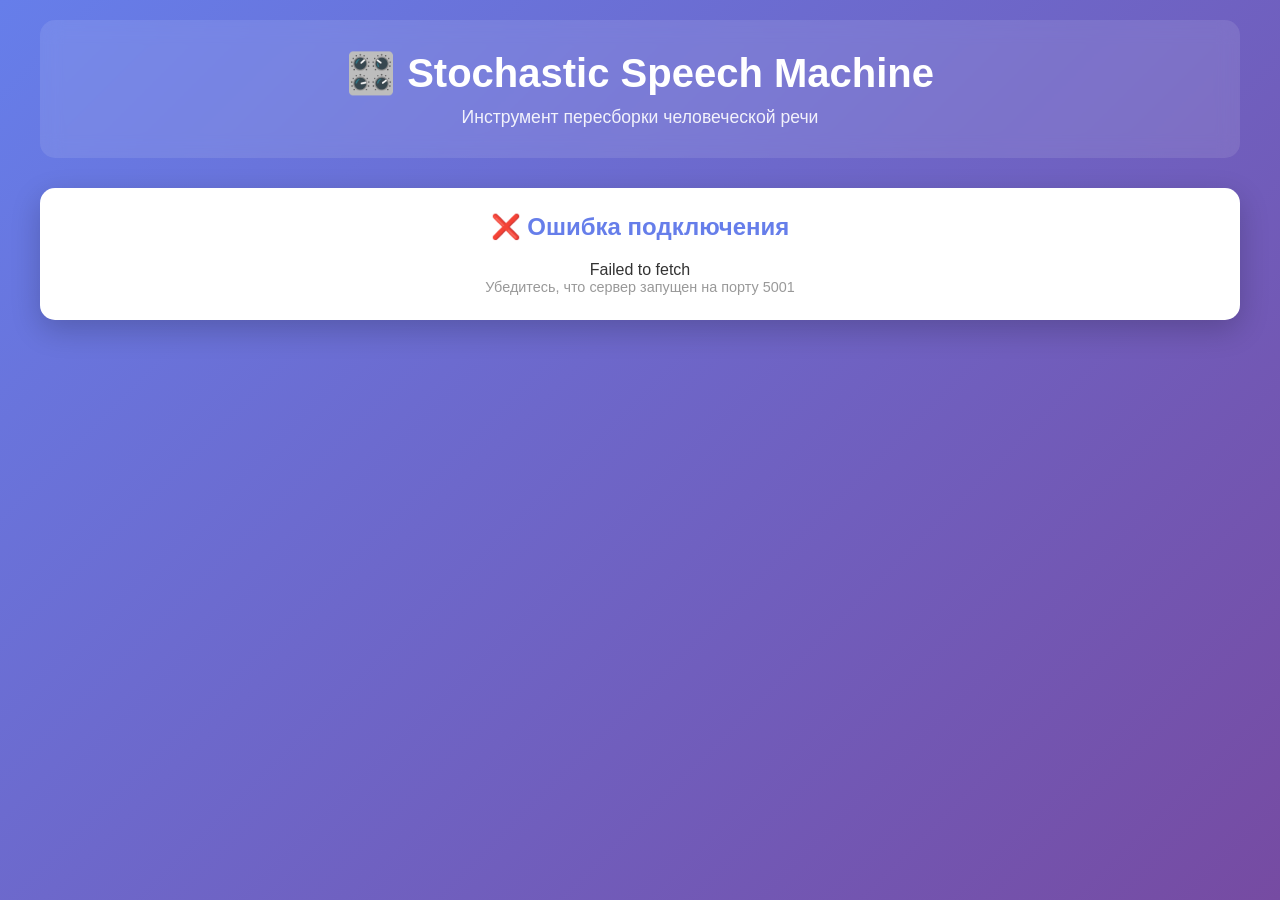
==== generator/static/index.html @ 71524179 "work" ====
<!DOCTYPE html>
<html lang="ru">
<head>
    <meta charset="UTF-8">
    <meta name="viewport" content="width=device-width, initial-scale=1.0">
    <title>Stochastic Speech Machine</title>
    <link rel="stylesheet" href="css/style.css">
</head>
<body>
    <div class="container">
        <!-- Заголовок -->
        <header>
            <h1>🎛️ Stochastic Speech Machine</h1>
            <p>Инструмент пересборки человеческой речи</p>
        </header>

        <!-- Загрузка -->
        <section class="init-section" id="initSection">
            <h2>Загрузка данных...</h2>
            <p class="hint">Подключение к генератору</p>
        </section>

        <!-- Основной интерфейс (скрыт до инициализации) -->
        <div id="mainInterface" style="display: none;">
            
            <!-- Текущий семпл -->
            <section class="current-sample">
                <h2>Текущий семпл</h2>
                <div id="currentSample" class="sample-display">
                    <p class="no-sample">Нажмите "Следующий" для начала</p>
                </div>
                <audio id="audioPlayer" controls></audio>
            </section>

            <!-- Контролы генерации -->
            <section class="generation-controls">
                <h2>Управление</h2>
                <div class="button-group">
                    <button class="btn-primary" onclick="generateNext()">▶ Следующий</button>
                    <button class="btn-secondary" onclick="generateSequence()">📝 Последовательность</button>
                    <button class="btn-secondary" id="streamBtn" onclick="toggleStream()">🌊 Непрерывный поток</button>
                    <button class="btn-secondary" onclick="resetGenerator()">🔄 Сброс</button>
                </div>
                
                <!-- Температура -->
                <div class="control-group">
                    <label>
                        Температура (хаотичность): <span id="tempValue">1.0</span>
                    </label>
                    <input type="range" id="temperature" min="0.1" max="2.0" step="0.1" value="1.0" 
                           oninput="updateTemperature(this.value)">
                    <div class="range-labels">
                        <span>Детерминированно</span>
                        <span>Хаос</span>
                    </div>
                </div>

                <!-- Длина последовательности -->
                <div class="control-group">
                    <label>
                        Длина последовательности: <span id="seqLengthValue">10</span>
                    </label>
                    <input type="range" id="seqLength" min="5" max="50" step="1" value="10" 
                           oninput="document.getElementById('seqLengthValue').textContent = this.value">
                </div>

                <!-- Нахлест -->
                <div class="control-group">
                    <label>
                        Нахлест семплов: <span id="overlapValue">0%</span>
                    </label>
                    <input type="range" id="overlap" min="0" max="90" step="5" value="0" 
                           oninput="document.getElementById('overlapValue').textContent = this.value + '%'">
                    <div class="range-labels">
                        <span>Последовательно</span>
                        <span>Сильный нахлест</span>
                    </div>
                </div>
            </section>

            <!-- Правила -->
            <section class="rules-section">
                <h2>Правила генерации</h2>
                
                <div class="rules-header">
                    <button class="btn-add" onclick="showAddRuleDialog()">+ Добавить правило</button>
                </div>

                <div id="activeRules" class="active-rules">
                    <!-- Активные правила будут здесь -->
                </div>

                <!-- Диалог добавления правила -->
                <div id="addRuleDialog" class="dialog" style="display: none;">
                    <div class="dialog-content">
                        <h3>Добавить правило</h3>
                        
                        <div class="rule-categories">
                            <div class="category">
                                <h4>🎵 Акустические</h4>
                                <div class="rule-list" id="acousticRules"></div>
                            </div>
                            
                            <div class="category">
                                <h4>😊 Эмоциональные</h4>
                                <div class="rule-list" id="emotionalRules"></div>
                            </div>
                            
                            <div class="category">
                                <h4>🔤 Фонетические</h4>
                                <div class="rule-list" id="phoneticRules"></div>
                            </div>
                            
                            <div class="category">
                                <h4>📝 Грамматические</h4>
                                <div class="rule-list" id="grammaticalRules"></div>
                            </div>
                        </div>
                        
                        <button onclick="closeAddRuleDialog()">Закрыть</button>
                    </div>
                </div>
            </section>

            <!-- История -->
            <section class="history-section">
                <h2>История генерации</h2>
                <div id="history" class="history-list">
                    <!-- История будет здесь -->
                </div>
                <button onclick="clearHistory()">Очистить историю</button>
            </section>

            <!-- Статистика -->
            <section class="stats-section">
                <h2>Статистика</h2>
                <div id="stats" class="stats-grid">
                    <div class="stat-item">
                        <span class="stat-label">Всего семплов:</span>
                        <span class="stat-value" id="totalSamples">0</span>
                    </div>
                    <div class="stat-item">
                        <span class="stat-label">Активных правил:</span>
                        <span class="stat-value" id="activeRulesCount">0</span>
                    </div>
                    <div class="stat-item">
                        <span class="stat-label">Сгенерировано:</span>
                        <span class="stat-value" id="generatedCount">0</span>
                    </div>
                </div>
            </section>
        </div>
    </div>

    <script src="js/app.js"></script>
</body>
</html>
---- generator/static/css/style.css ----
/* Общие стили */
* {
    margin: 0;
    padding: 0;
    box-sizing: border-box;
}

body {
    font-family: -apple-system, BlinkMacSystemFont, 'Segoe UI', Roboto, Oxygen, Ubuntu, Cantarell, sans-serif;
    background: linear-gradient(135deg, #667eea 0%, #764ba2 100%);
    min-height: 100vh;
    padding: 20px;
    color: #333;
}

.container {
    max-width: 1200px;
    margin: 0 auto;
}

/* Заголовок */
header {
    text-align: center;
    color: white;
    margin-bottom: 30px;
    padding: 30px;
    background: rgba(255, 255, 255, 0.1);
    border-radius: 15px;
    backdrop-filter: blur(10px);
}

header h1 {
    font-size: 2.5em;
    margin-bottom: 10px;
}

header p {
    font-size: 1.1em;
    opacity: 0.9;
}

/* Секции */
section {
    background: white;
    border-radius: 15px;
    padding: 25px;
    margin-bottom: 20px;
    box-shadow: 0 10px 30px rgba(0, 0, 0, 0.2);
}

section h2 {
    margin-bottom: 20px;
    color: #667eea;
    font-size: 1.5em;
}

/* Инициализация */
.init-section {
    text-align: center;
}

.input-group {
    display: flex;
    gap: 10px;
    margin-bottom: 10px;
}

.input-group input {
    flex: 1;
    padding: 12px 20px;
    border: 2px solid #e0e0e0;
    border-radius: 8px;
    font-size: 1em;
}

.input-group input:focus {
    outline: none;
    border-color: #667eea;
}

.hint {
    color: #999;
    font-size: 0.9em;
}

/* Кнопки */
button {
    padding: 12px 25px;
    border: none;
    border-radius: 8px;
    font-size: 1em;
    cursor: pointer;
    transition: all 0.3s;
    font-weight: 600;
}

button:hover {
    transform: translateY(-2px);
    box-shadow: 0 5px 15px rgba(0, 0, 0, 0.2);
}

.btn-primary {
    background: linear-gradient(135deg, #667eea 0%, #764ba2 100%);
    color: white;
}

.btn-secondary {
    background: #f0f0f0;
    color: #333;
}

.btn-add {
    background: #4caf50;
    color: white;
}

.btn-active {
    background: #ff6b6b !important;
    color: white !important;
    animation: pulse 2s infinite;
}

@keyframes pulse {
    0%, 100% {
        box-shadow: 0 0 0 0 rgba(255, 107, 107, 0.7);
    }
    50% {
        box-shadow: 0 0 0 10px rgba(255, 107, 107, 0);
    }
}

.button-group {
    display: flex;
    gap: 10px;
    margin-bottom: 20px;
}

/* Текущий семпл */
.sample-display {
    background: #f9f9f9;
    padding: 20px;
    border-radius: 10px;
    margin-bottom: 15px;
    min-height: 100px;
}

.no-sample {
    text-align: center;
    color: #999;
    padding: 30px;
}

.sample-info {
    display: grid;
    grid-template-columns: repeat(auto-fit, minmax(200px, 1fr));
    gap: 15px;
}

.info-item {
    padding: 10px;
    background: white;
    border-radius: 8px;
    border-left: 4px solid #667eea;
}

.info-label {
    font-size: 0.85em;
    color: #999;
    text-transform: uppercase;
    margin-bottom: 5px;
}

.info-value {
    font-size: 1.2em;
    font-weight: 600;
    color: #333;
}

#audioPlayer {
    width: 100%;
    margin-top: 10px;
}

/* Контролы */
.control-group {
    margin-bottom: 20px;
}

.control-group label {
    display: block;
    margin-bottom: 8px;
    font-weight: 600;
    color: #555;
}

.control-group input[type="range"] {
    width: 100%;
    height: 8px;
    border-radius: 5px;
    background: #e0e0e0;
    outline: none;
    -webkit-appearance: none;
    appearance: none;
}

.control-group input[type="range"]::-webkit-slider-thumb {
    -webkit-appearance: none;
    appearance: none;
    width: 20px;
    height: 20px;
    border-radius: 50%;
    background: #667eea;
    cursor: pointer;
}

.control-group input[type="range"]::-moz-range-thumb {
    width: 20px;
    height: 20px;
    border-radius: 50%;
    background: #667eea;
    cursor: pointer;
    border: none;
}

.range-labels {
    display: flex;
    justify-content: space-between;
    font-size: 0.85em;
    color: #999;
    margin-top: 5px;
}

/* Правила */
.rules-header {
    margin-bottom: 20px;
}

.active-rules {
    display: flex;
    flex-direction: column;
    gap: 10px;
}

.rule-item {
    background: #f9f9f9;
    padding: 15px;
    border-radius: 10px;
    border-left: 4px solid #667eea;
}

.rule-header {
    display: flex;
    justify-content: space-between;
    align-items: center;
    margin-bottom: 10px;
}

.rule-name {
    font-weight: 600;
    font-size: 1.1em;
}

.rule-remove {
    background: #f44336;
    color: white;
    padding: 5px 15px;
    font-size: 0.9em;
}

.rule-controls {
    display: flex;
    align-items: center;
    gap: 15px;
}

.rule-weight {
    flex: 1;
}

.rule-weight label {
    font-size: 0.9em;
    color: #666;
}

/* Диалог */
.dialog {
    position: fixed;
    top: 0;
    left: 0;
    width: 100%;
    height: 100%;
    background: rgba(0, 0, 0, 0.5);
    display: flex;
    align-items: center;
    justify-content: center;
    z-index: 1000;
}

.dialog-content {
    background: white;
    padding: 30px;
    border-radius: 15px;
    max-width: 800px;
    max-height: 80vh;
    overflow-y: auto;
    width: 90%;
}

.dialog-content h3 {
    margin-bottom: 20px;
    color: #667eea;
}

.rule-categories {
    display: grid;
    grid-template-columns: repeat(auto-fit, minmax(300px, 1fr));
    gap: 20px;
    margin-bottom: 20px;
}

.category h4 {
    margin-bottom: 10px;
    color: #555;
}

.rule-list {
    display: flex;
    flex-direction: column;
    gap: 8px;
}

.rule-option {
    background: #f0f0f0;
    padding: 10px 15px;
    border-radius: 8px;
    cursor: pointer;
    transition: all 0.3s;
}

.rule-option:hover {
    background: #667eea;
    color: white;
    transform: translateX(5px);
}

/* История */
.history-list {
    display: flex;
    flex-wrap: wrap;
    gap: 10px;
    margin-bottom: 15px;
    min-height: 50px;
}

.history-item {
    background: #f0f0f0;
    padding: 8px 15px;
    border-radius: 8px;
    font-weight: 500;
    cursor: pointer;
    transition: all 0.3s;
}

.history-item:hover {
    background: #667eea;
    color: white;
    transform: scale(1.05);
}

/* Статистика */
.stats-grid {
    display: grid;
    grid-template-columns: repeat(auto-fit, minmax(200px, 1fr));
    gap: 15px;
}

.stat-item {
    background: #f9f9f9;
    padding: 15px;
    border-radius: 10px;
    text-align: center;
}

.stat-label {
    display: block;
    font-size: 0.9em;
    color: #999;
    margin-bottom: 8px;
}

.stat-value {
    display: block;
    font-size: 1.8em;
    font-weight: 700;
    color: #667eea;
}

/* Responsive */
@media (max-width: 768px) {
    header h1 {
        font-size: 1.8em;
    }
    
    .button-group {
        flex-direction: column;
    }
    
    .rule-categories {
        grid-template-columns: 1fr;
    }
}
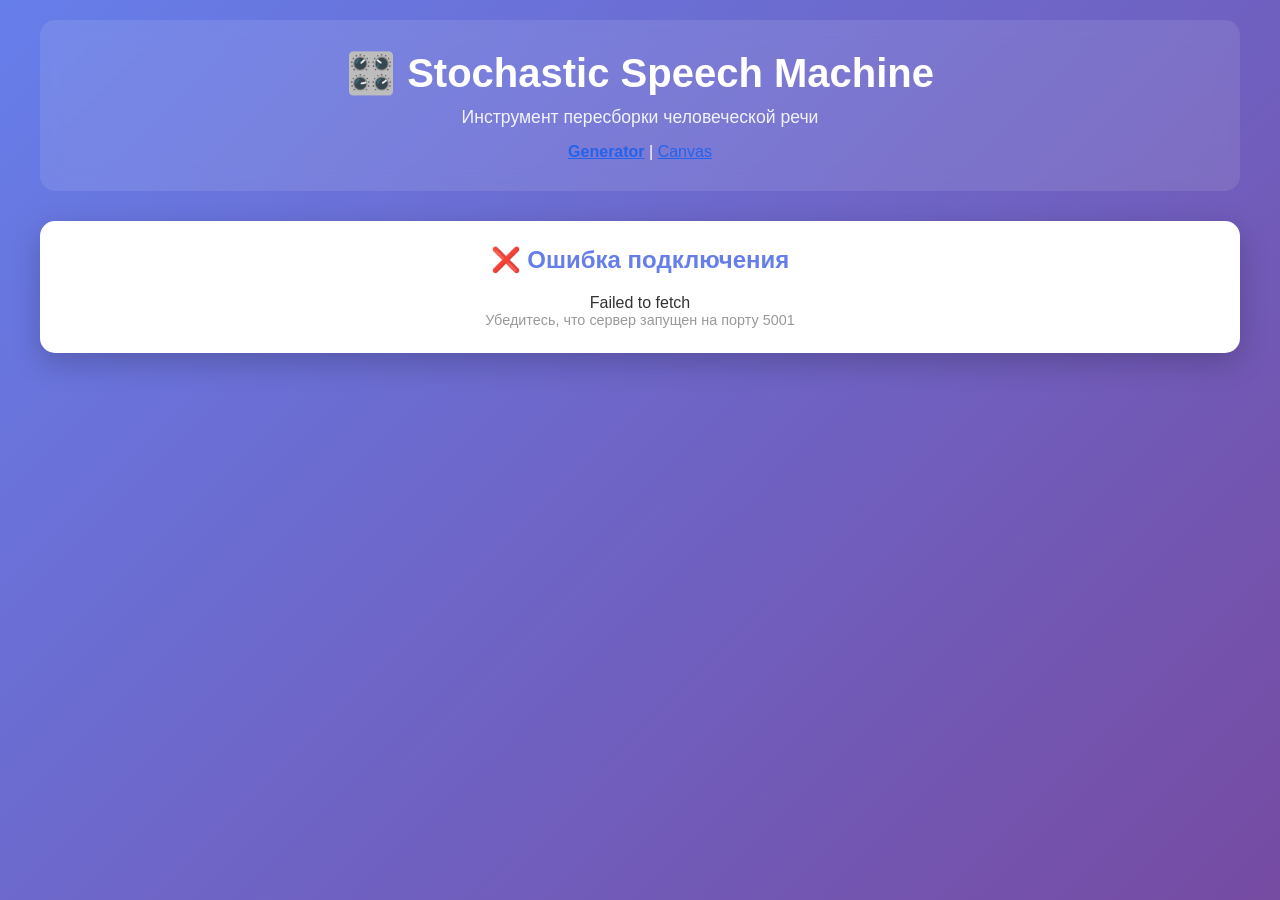
==== commit 5d296c36: "work" ====
--- a/generator/static/index.html
+++ b/generator/static/index.html
@@ -12,6 +12,10 @@
         <header>
             <h1>🎛️ Stochastic Speech Machine</h1>
             <p>Инструмент пересборки человеческой речи</p>
+            <nav style="margin-top: 15px;">
+                <a href="/" style="color: #2563eb; font-weight: bold;">Generator</a> | 
+                <a href="/canvas" style="color: #2563eb;">Canvas</a>
+            </nav>
         </header>
 
         <!-- Загрузка -->
@@ -115,6 +119,11 @@
                                 <h4>📝 Грамматические</h4>
                                 <div class="rule-list" id="grammaticalRules"></div>
                             </div>
+                            
+                            <div class="category">
+                                <h4>🎲 Markov Chain</h4>
+                                <div class="rule-list" id="markovRules"></div>
+                            </div>
                         </div>
                         
                         <button onclick="closeAddRuleDialog()">Закрыть</button>
